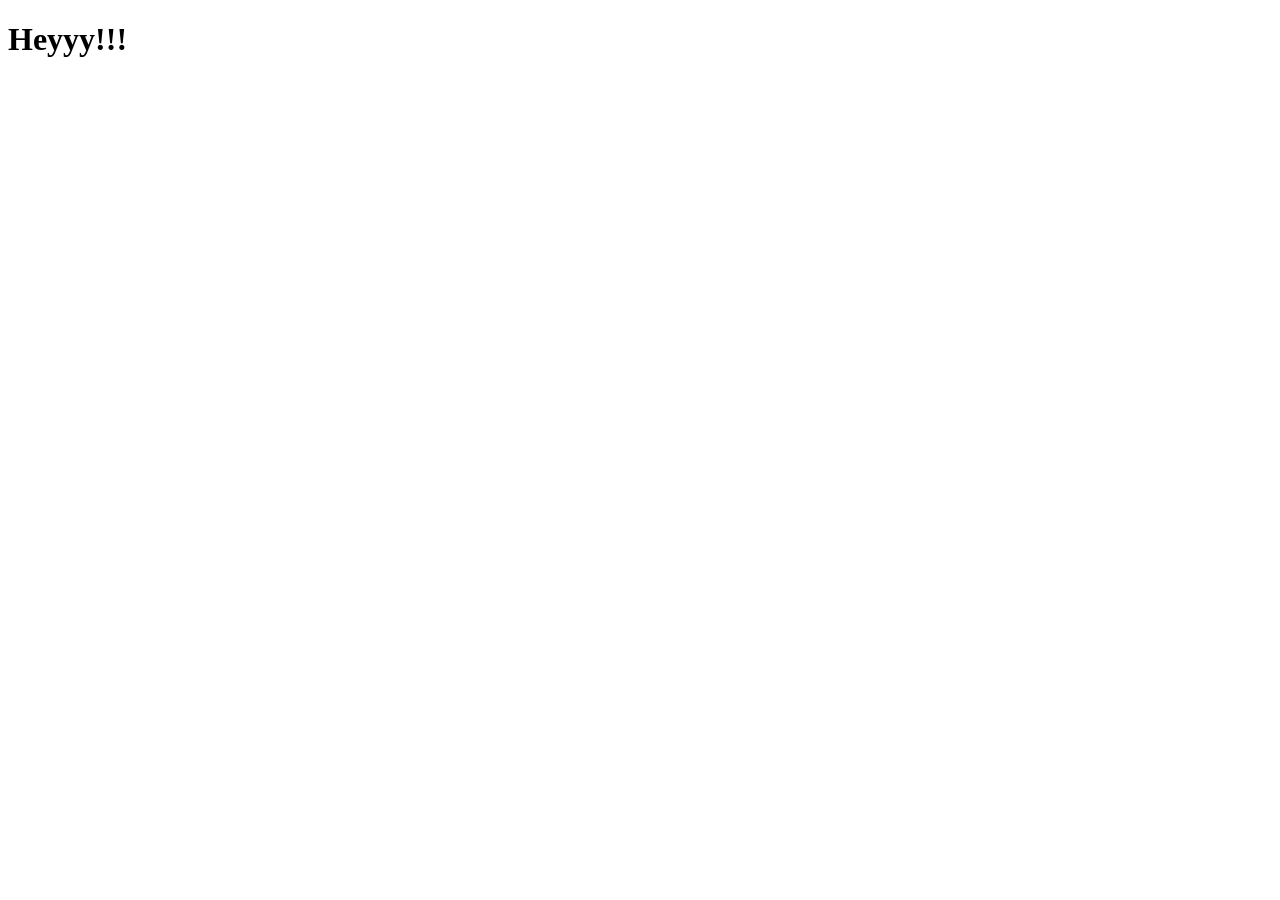
==== target/classes/static/index.html @ 282b3eb3 "hello there" ====
<!DOCTYPE html>
<html lang="en">
<head>
  <meta charset="UTF-8">
  <meta name="viewport" content="width=device-width, initial-scale=1.0">
  <title>Document</title>
  <link rel="stylesheet" href="index.css">
</head>
<body>
  <h1> Heyyy!!!</h1>
  <script src="index.js"></script>
</body>
</html>
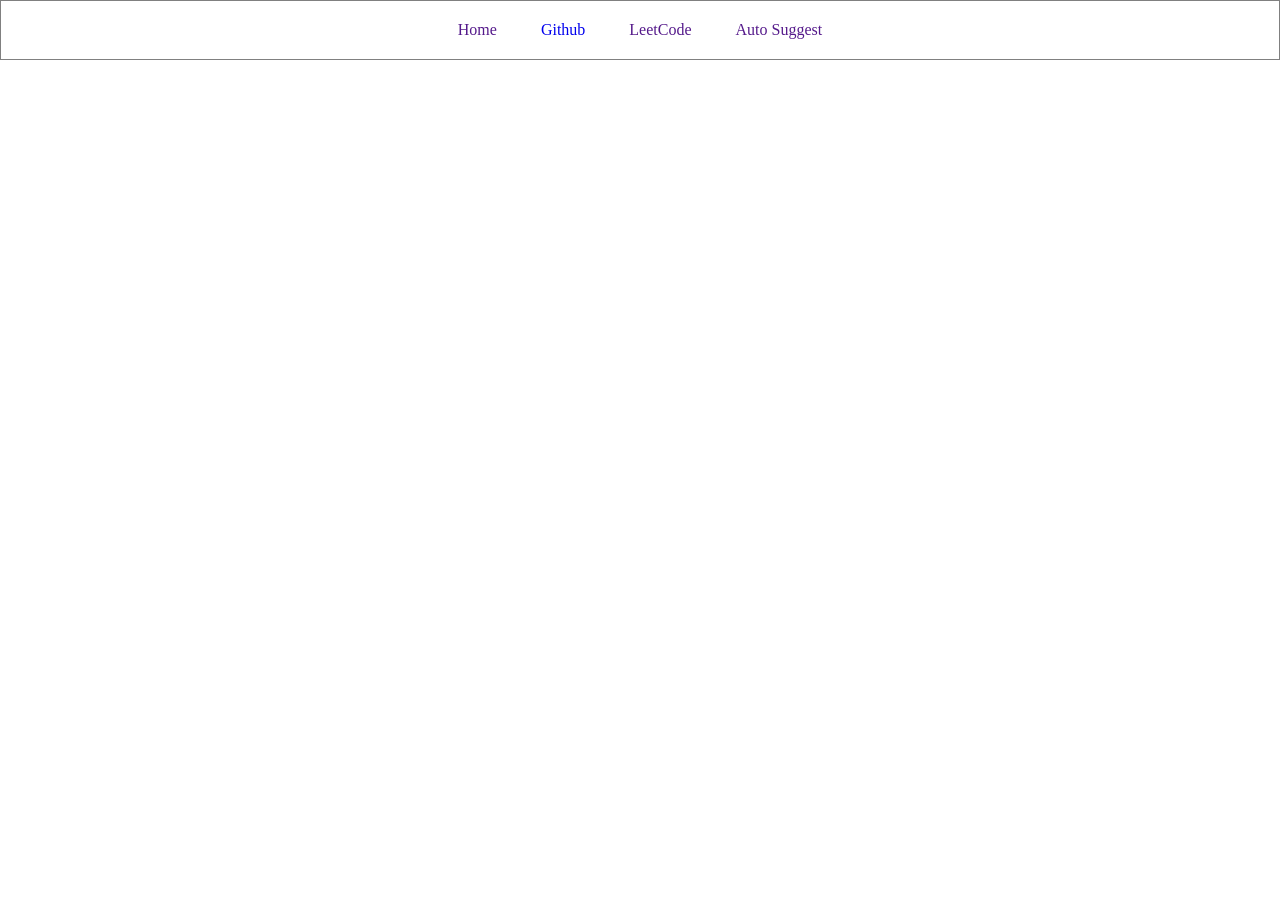
==== commit 879a429b: "made new changes" ====
--- a/target/classes/static/index.html
+++ b/target/classes/static/index.html
@@ -7,7 +7,13 @@
   <link rel="stylesheet" href="index.css">
 </head>
 <body>
-  <h1> Heyyy!!!</h1>
+  <!-- <h1> Heyyy!!!</h1> -->
+   <div class="navbar">
+    <a href="">Home</a>
+    <a href="https://github.com/akshayinineeli?tab=repositories">Github</a>
+    <a href="">LeetCode</a>
+    <a href="">Auto Suggest</a>
+   </div>
   <script src="index.js"></script>
 </body>
 </html>
--- a/target/classes/static/index.css
+++ b/target/classes/static/index.css
@@ -0,0 +1,19 @@
+body{
+    margin: 0px;
+}
+
+h1{
+    color: red;
+}
+.navbar{
+     border-style: solid;
+     border-width: 1px;
+     border-color: gray;
+     padding: 20px;
+     text-align: center;
+}
+
+.navbar a{
+    padding: 20px;
+    text-decoration: none;
+}
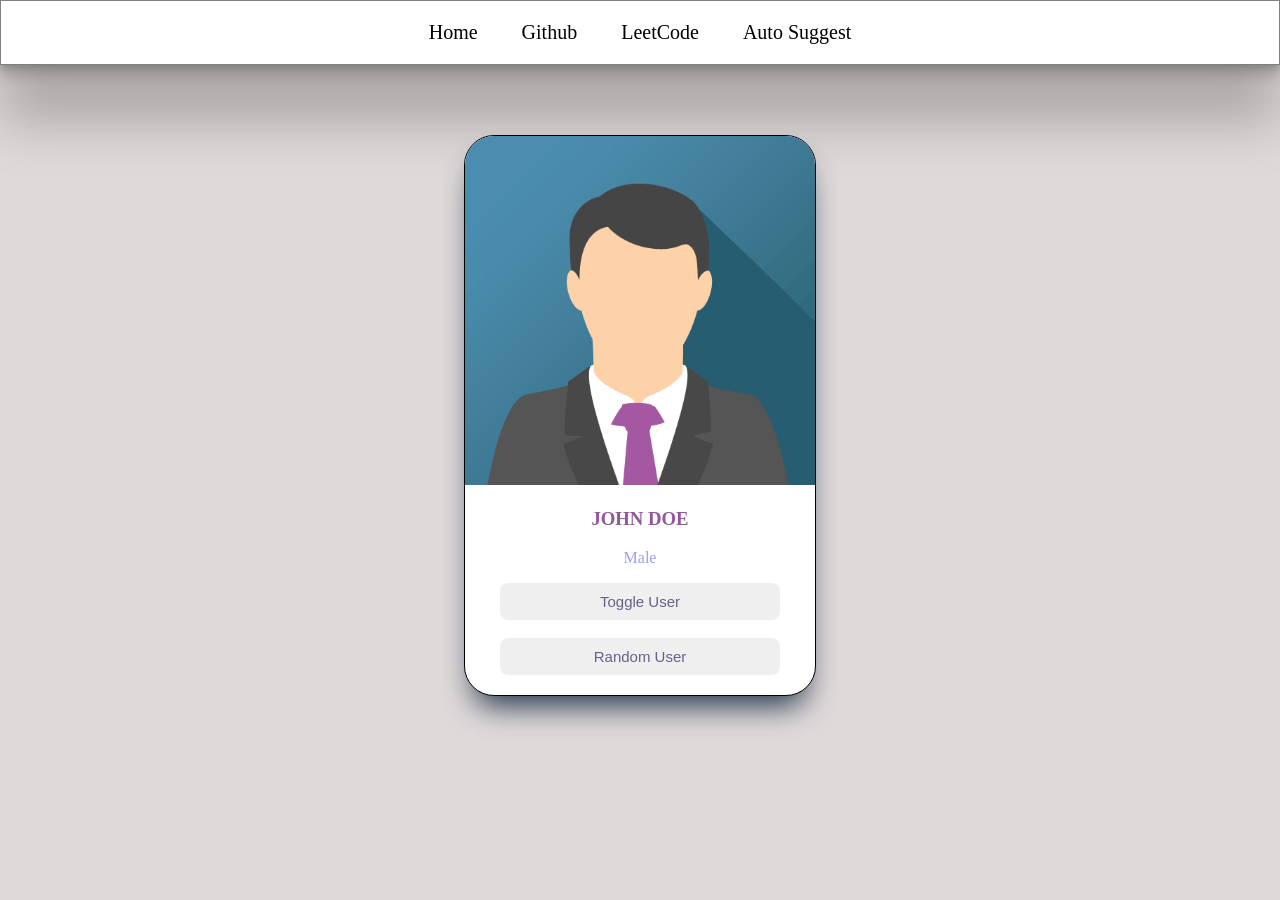
==== commit 7482fa1e: "pushed" ====
--- a/target/classes/static/index.html
+++ b/target/classes/static/index.html
@@ -14,6 +14,17 @@
     <a href="">LeetCode</a>
     <a href="">Auto Suggest</a>
    </div>
+   <div class="card">
+     <img src="john.png" alt="image not found">
+     <h3 id="user-name">JOHN DOE</h3>
+     <!-- <h1>Male</h1> -->
+     <p>Male</p>
+     <button>Toggle User</button>
+     <br>
+     <br>
+     <button>Random User</button>
+
+   </div>
   <script src="index.js"></script>
 </body>
 </html>
--- a/target/classes/static/index.css
+++ b/target/classes/static/index.css
@@ -1,19 +1,63 @@
 body{
     margin: 0px;
+    background-color: rgb(223, 217, 217);
 }
 
-h1{
+/* h1{
     color: red;
-}
+} */
 .navbar{
      border-style: solid;
      border-width: 1px;
      border-color: gray;
      padding: 20px;
      text-align: center;
+     background-color: white;
+     box-shadow: rgba(0, 0, 0, 0.25) 0px 54px 55px, rgba(0, 0, 0, 0.12) 0px -12px 30px, rgba(0, 0, 0, 0.12) 0px 4px 6px, rgba(0, 0, 0, 0.17) 0px 12px 13px, rgba(0, 0, 0, 0.09) 0px -3px 5px;
 }
 
 .navbar a{
     padding: 20px;
     text-decoration: none;
+    color: black;
+    font-size: 20px;
+
 }
+
+.navbar a:hover{
+    color: blanchedalmond;
+    background-color: grey;
+}
+
+.card{
+    border: 1px solid black;
+    width: 350px;
+    border-radius: 30px;
+    text-align : center;
+    color: rgb(157, 157, 236);
+    margin-top: 70px;
+    overflow:hidden;
+    margin-left: auto;
+    margin-right: auto;
+    padding-bottom: 20px;
+    background-color: white;
+    box-shadow: rgb(38, 57, 77) 0px 20px 30px -10px;
+}
+
+.card img{
+    /* width: 300px; */
+    width: 100%;
+}
+
+.card button{
+    padding: 10px;
+    width: 80%;
+    border-radius: 8px;
+    border-style: none;
+    color: rgb(105, 96, 136);
+    font-size: 15px;
+}
+
+.card h3{
+    color: rgb(146, 86, 155);
+}
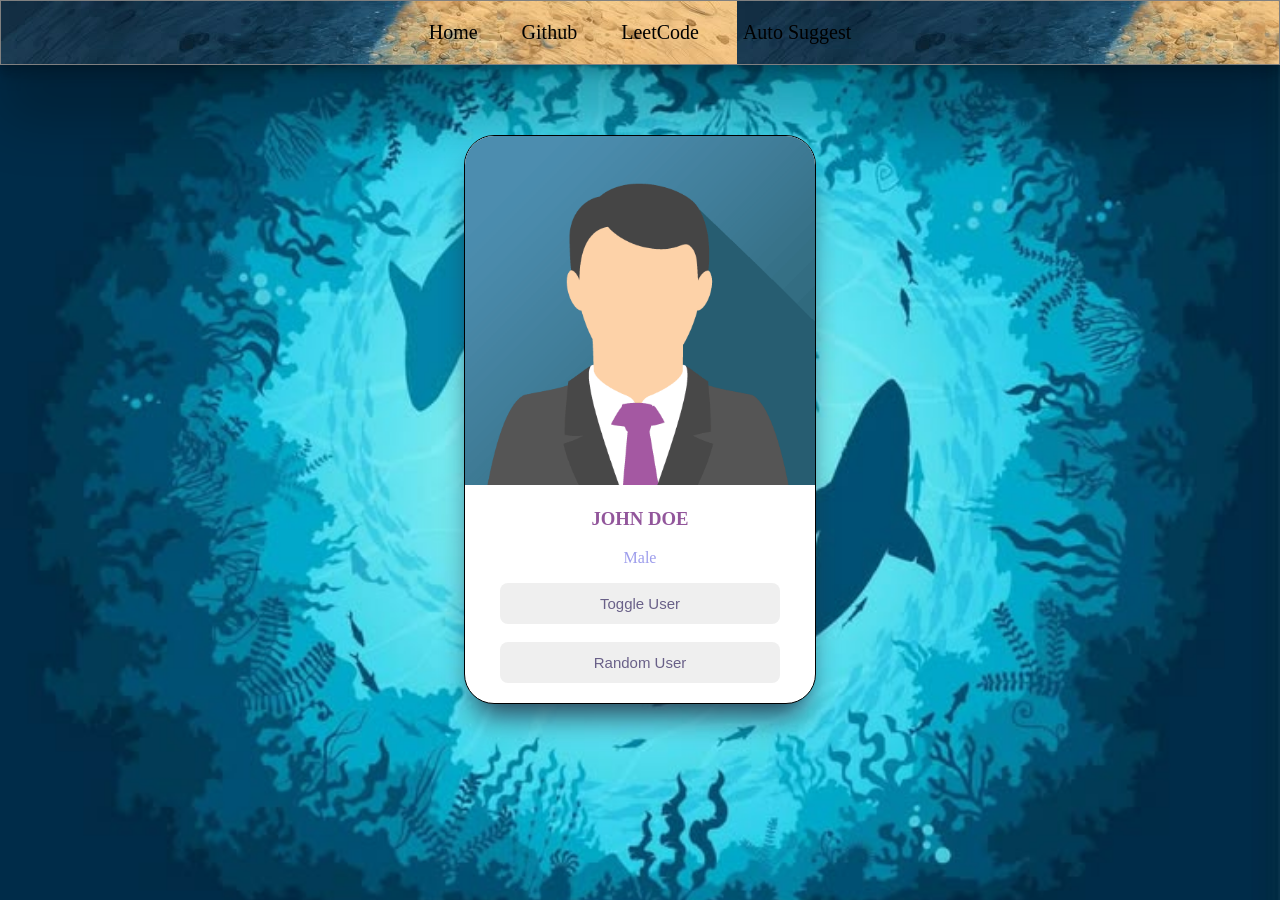
==== commit 0c77d429: "yes done" ====
--- a/target/classes/static/index.html
+++ b/target/classes/static/index.html
@@ -15,14 +15,14 @@
     <a href="">Auto Suggest</a>
    </div>
    <div class="card">
-     <img src="john.png" alt="image not found">
+     <img id="user-image"src="john.png" alt="image not found">
      <h3 id="user-name">JOHN DOE</h3>
      <!-- <h1>Male</h1> -->
-     <p>Male</p>
-     <button>Toggle User</button>
+     <p id="user-gender">Male</p>
+     <button onclick="toggleuser()">Toggle User</button>
      <br>
      <br>
-     <button>Random User</button>
+     <button onclick="randomuser()">Random User</button>
 
    </div>
   <script src="index.js"></script>
--- a/target/classes/static/index.css
+++ b/target/classes/static/index.css
@@ -1,6 +1,8 @@
 body{
     margin: 0px;
     background-color: rgb(223, 217, 217);
+    background-image: url("bg3.jpg");
+    background-size: cover;
 }
 
 /* h1{
@@ -13,6 +15,7 @@
      padding: 20px;
      text-align: center;
      background-color: white;
+     background-image: url("bg2.jpg");
      box-shadow: rgba(0, 0, 0, 0.25) 0px 54px 55px, rgba(0, 0, 0, 0.12) 0px -12px 30px, rgba(0, 0, 0, 0.12) 0px 4px 6px, rgba(0, 0, 0, 0.17) 0px 12px 13px, rgba(0, 0, 0, 0.09) 0px -3px 5px;
 }
 
@@ -28,6 +31,7 @@
     color: blanchedalmond;
     background-color: grey;
 }
+
 
 .card{
     border: 1px solid black;
@@ -50,7 +54,7 @@
 }
 
 .card button{
-    padding: 10px;
+    padding: 12px;
     width: 80%;
     border-radius: 8px;
     border-style: none;
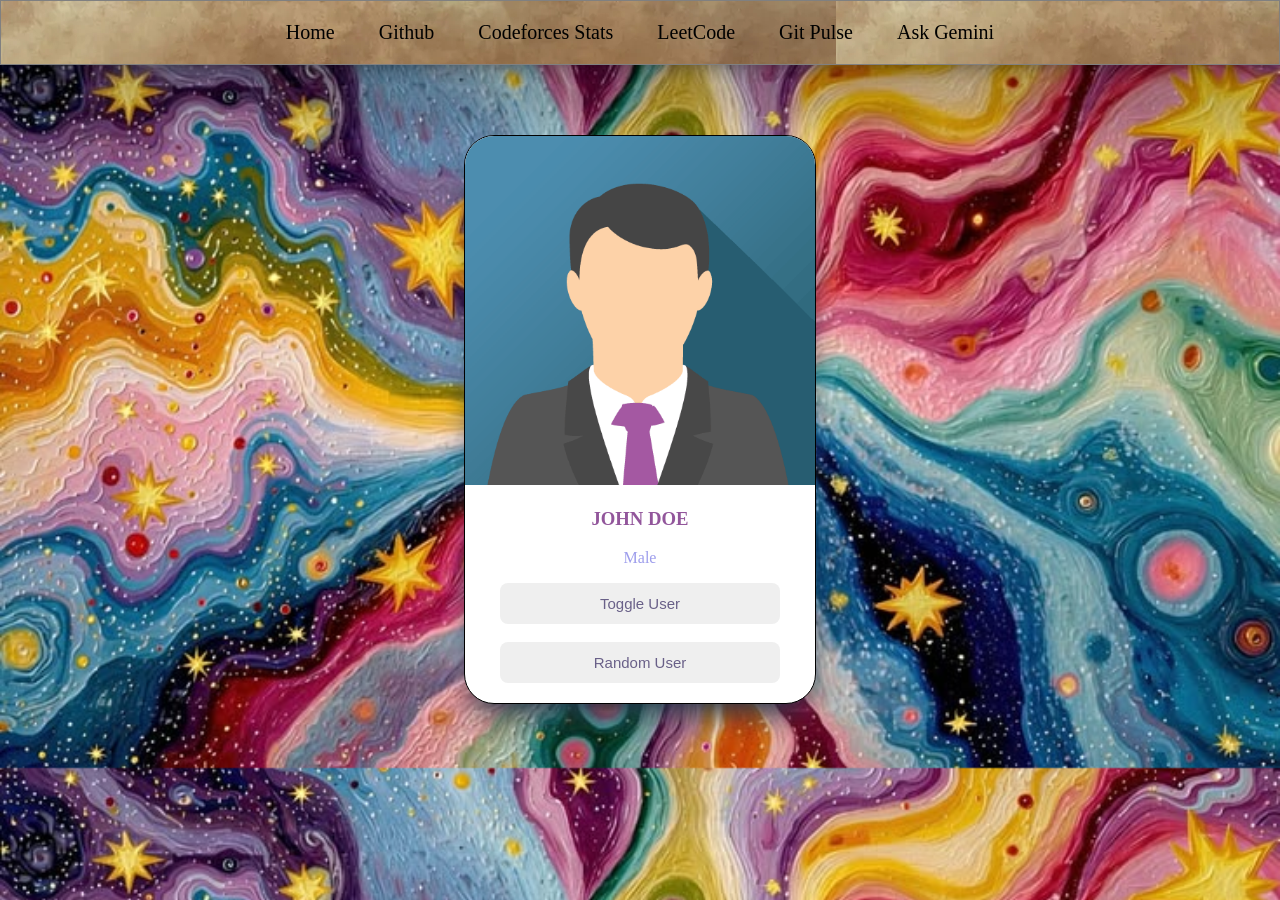
==== commit 592c9693: "running" ====
--- a/target/classes/static/index.html
+++ b/target/classes/static/index.html
@@ -7,17 +7,20 @@
   <link rel="stylesheet" href="index.css">
 </head>
 <body>
-  <!-- <h1> Heyyy!!!</h1> -->
+  
    <div class="navbar">
     <a href="">Home</a>
     <a href="https://github.com/akshayinineeli?tab=repositories">Github</a>
-    <a href="">LeetCode</a>
-    <a href="">Auto Suggest</a>
+    <a href="codeforces-stats.html" target ="_blank">Codeforces Stats</a>
+    <a href="leetcode-stats.html" target ="_blank">LeetCode</a>
+    <a href="gitpulse.html" target ="_blank">Git Pulse</a>
+    <a href="ask-gemini.html" target ="_blank">Ask Gemini</a>
+    
    </div>
    <div class="card">
      <img id="user-image"src="john.png" alt="image not found">
      <h3 id="user-name">JOHN DOE</h3>
-     <!-- <h1>Male</h1> -->
+     
      <p id="user-gender">Male</p>
      <button onclick="toggleuser()">Toggle User</button>
      <br>
--- a/target/classes/static/index.css
+++ b/target/classes/static/index.css
@@ -1,7 +1,7 @@
 body{
     margin: 0px;
     background-color: rgb(223, 217, 217);
-    background-image: url("bg3.jpg");
+    background-image: url("art.jpg");
     background-size: cover;
 }
 
@@ -15,7 +15,7 @@
      padding: 20px;
      text-align: center;
      background-color: white;
-     background-image: url("bg2.jpg");
+     background-image: url("image.png");
      box-shadow: rgba(0, 0, 0, 0.25) 0px 54px 55px, rgba(0, 0, 0, 0.12) 0px -12px 30px, rgba(0, 0, 0, 0.12) 0px 4px 6px, rgba(0, 0, 0, 0.17) 0px 12px 13px, rgba(0, 0, 0, 0.09) 0px -3px 5px;
 }
 
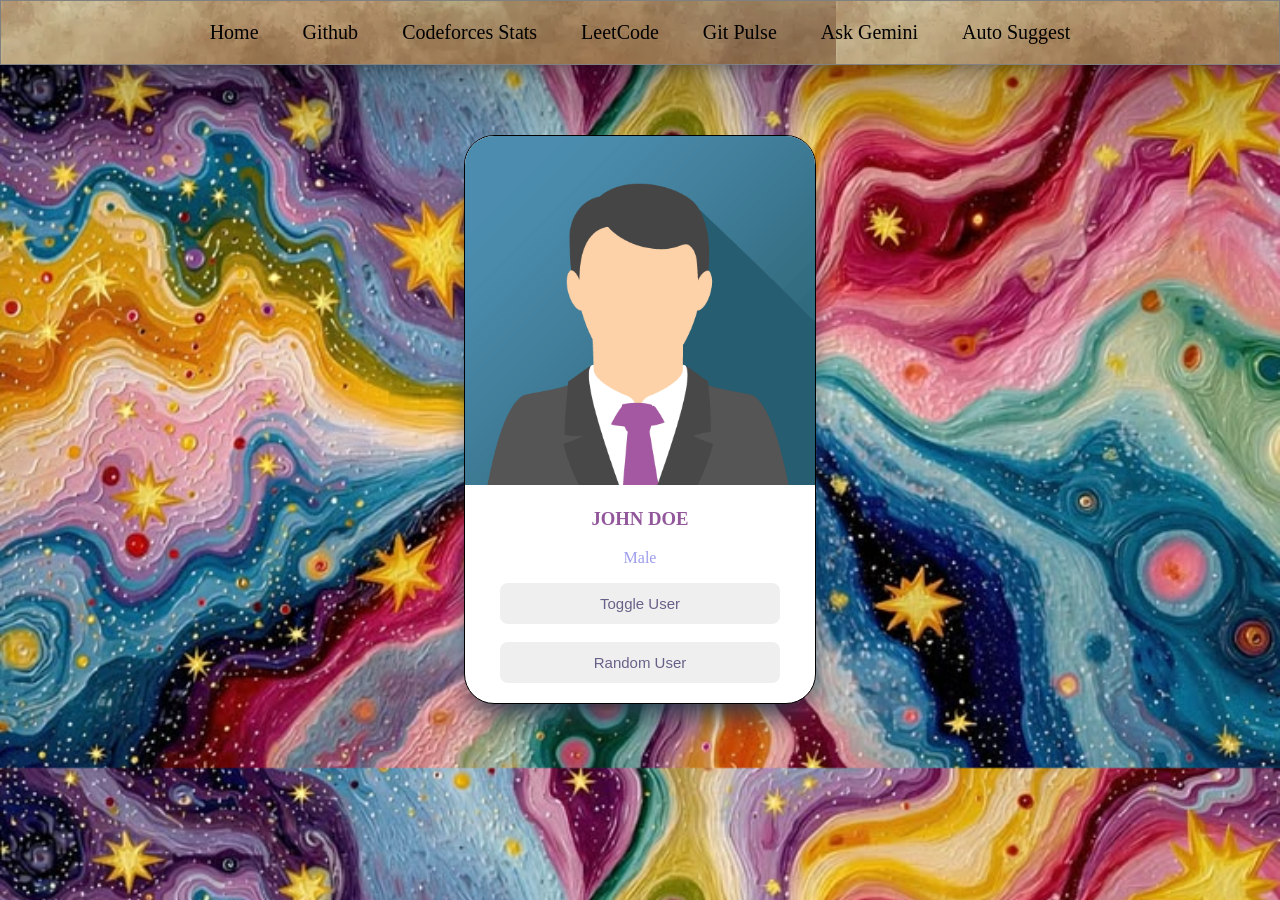
==== commit 4cc06bf1: "committing more changes" ====
--- a/target/classes/static/index.html
+++ b/target/classes/static/index.html
@@ -15,6 +15,7 @@
     <a href="leetcode-stats.html" target ="_blank">LeetCode</a>
     <a href="gitpulse.html" target ="_blank">Git Pulse</a>
     <a href="ask-gemini.html" target ="_blank">Ask Gemini</a>
+    <a href="autosuggest.html" target ="_blank">Auto Suggest</a>
     
    </div>
    <div class="card">
